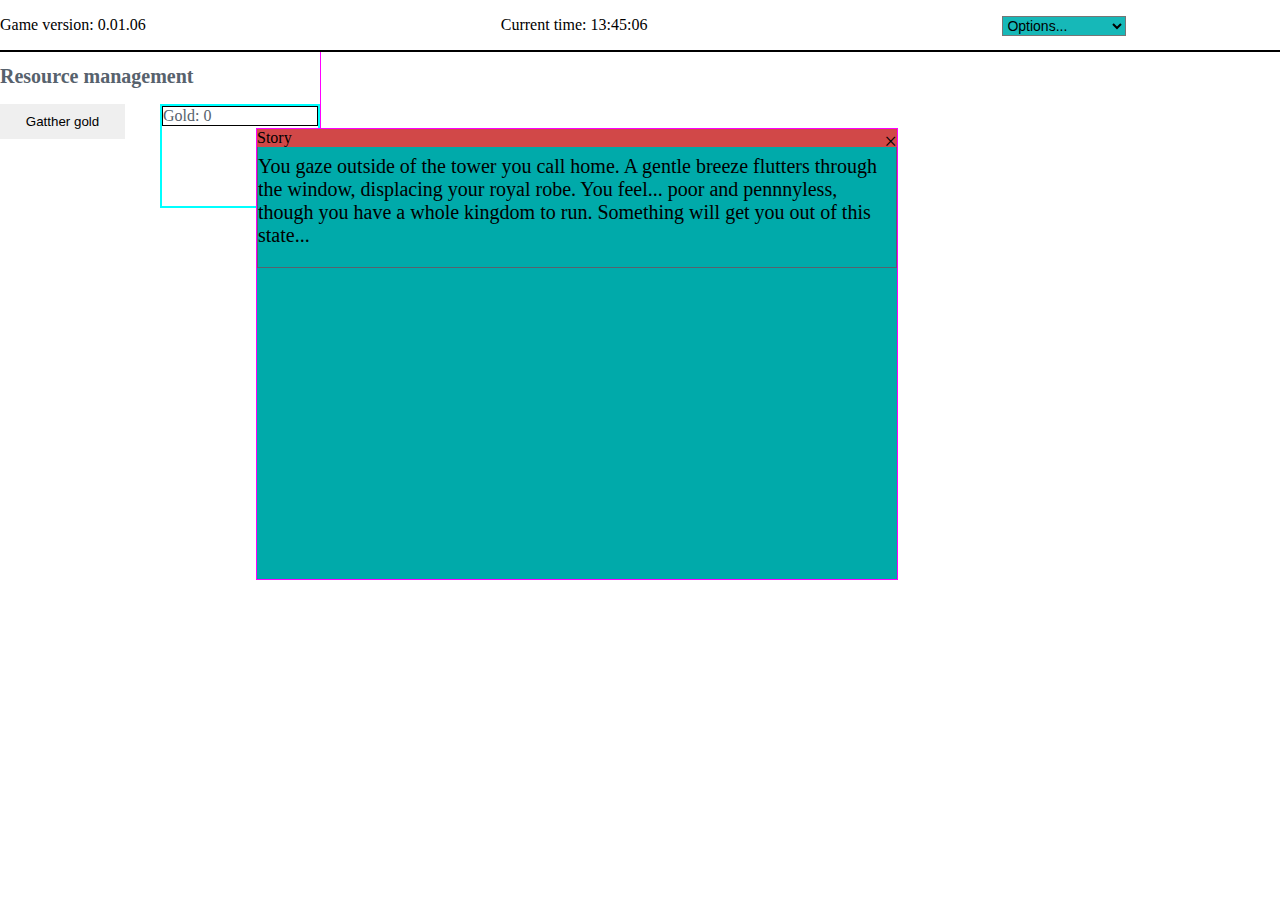
==== index.html @ fab1f9ad "Worked on upgrade styling" ====
<!DOCTYPE html>
<head>
  <title>A game in testing</title>
  <meta charset="utf8">
  <link rel="stylesheet" href="css/layout.css">
</head>

<body onload="load()">
  <div id="Page">
    <div id="Top_Panel">
      <p><span id="TS1">Game version: xx.xx</span><span id="TS2">Current time: xx:xx </span>
        <span class="GameDropdown_Span">
        <select id="OverflowMenu" onchange="option_ClickTest(this)">
          <option>Options...</option>
          <option onclick="SaveGame()">Save</option>
          <option onclick="Import()">Import</option>
          <option onclick="Export()">Export</option>
          <option onclick="LoadChangelog()">View Changelog</option>
        </select>
      </span>
    </div>

    <div id="Left_Panel">
      <h1 class="PAN_LAB">Resource management</h1>
        <div class="Splitter_Div" id="Button_Div">
        <button class="Main_Button" onclick="recieveGold()">Gatther gold</button>
        <button class="Main_Button" id="UL1"onclick="hireWorker()">Hire Worker</button>
      </div>
      <div class="Splitter_Div" id="Label_Div">
        <label class="Button_Label" id="ManualGoldButton">Gold:</label>
        <label class="Button_Label" id="UL1_label">Workers: </label>
      </div>
    </div>

    <div id="Right_Panel">
        <h1 class="PAN_LAB">Other management</h1>
      <button class="Tab" onclick="showTab(1)">Town information</button>
      <button class="Tab" onclick="showTab(2)">Upgrades</button>
      <button class="Tab" onclick="showTab(3)">Special</button>
      <button class="Tab" onclick="showTab(4)">Test</button>
      <div id="Tab_1">
      <label class="T1" id="T1_1">Town info: 0/0 available workers.</label>
      <label class="T1" id="T1_2">Percentage chance of generation: 0%</label>
      </div>
      <div id="Tab_2">
        <div id="Tab2_Label">
          <h5 class="T2_LL">Repeatable Upgrades</h5>
          <h5 class="T2_RL">One-time upgrades</h5>

        </div>

        <div id="Tab2_Buttons">
        <button class="T2_L" id="T2_1B" onclick="deductWorkers(0)" title="This increases the gold that workers give per second. Workers working: ">Motivate workers</button>
        <button class="T2_L" id="T2_2B" onclick="deductWorkers(1)" title="This increases the chance of workers appearing. Workers working: ">Run recruitment campaign</button>

        </div>
        <div id="RightSide" onclick="getButtonAndExecute(event)">
            <!-- <button class="T2_R" id="T2_WorkerEff_1">Worker efficiency++</button>
            <button class="T2_R" id="T2_WorkerEff_2">Worker efficiency++</button> -->

        </div>
      </div>
      <div id="Tab_3">
        <!-- <label class="T3" id="T3_Label">>.> You see nothing.</label> -->
      </div>
      <div id="Tab_4">
        <label class="T4" id="T4_Label"></label>
      </div>
    </div>

    <div id="Export_div">
      <p class="export" id="exP">Your save has been copied to the clipboard. Store this somewhere useful.</p>
      <textarea class="export" id="export_field" ></textarea>
      <button class="export" onclick="closeExportField()">Submit</button>

    </div>
    <div id="Popup" onclick="destroyPopup()">
      <div class="Header">
        <span id="Header_Text">TEST</span>
        <span class="close" onclick="destroyPopup()">&times;</span>
      </div>
      <div class="Popup_Content">
        <p id="Popup_Text">Text</p>

      </div>
    </div> 
  </div>

  <script type="text/javascript" src="js/Utils.js"></script>

  <script type="text/javascript" src="js/Resource.js"></script>

  <script type="text/javascript" src="js/main.js"></script>
  <script type="text/javascript" src="js/Unlocks.js"></script>
  <script type="text/javascript" src="js/Save.js"></script>
  <script type="text/javascript" src="js/layout.js"></script>
</body>
---- css/layout.css ----
#Page {
  position: absolute;
  height: 100%;
  width: 100%;
  top: 0;
  left: 0;
  margin: 0;
  display: table;
  /* border: 1px #00ffff solid; */
  overflow-x: hidden;
}

#Left_Panel {
  border-right: 1px #ff00ff solid;
  float: left;
  min-width: 25%;  
}

.Splitter_Div {
  max-width: 250px;
  /* display: inline; */
  
}
/* Also splitter div */
#Label_Div {
  border: 2px #00ffff solid;
  margin-left: 50%;
  bottom: 90px;
  position: relative;
}

.Main_Button{
  padding: 10px 20px;
  margin-bottom: 10px;
  border: none;
  width: 50%;
  display: block;
}

.Main_Button:hover{
  background-color: #16b8b8;
}

.Main_Button:disabled {
  background-color: #b81616;
  color: black; 
}
.Button_Label {
  color: #57626d;
  border: black 1px solid;
  display: block;
  margin-bottom: 30px;
}

#UL1, #UL1_label {
  visibility: hidden;
}

#Top_Panel {
  text-align: center;
  border-bottom: black 2px solid;
}
#TS1 {
  float: left;
  /* border: 1px #00ffff solid; */

}

.GameDropdown_Span {
  margin-right: 12%;
  float: right;
}

#OverflowMenu {
  background-color: #16b8b8;
  font-size: 14px;
}

#Export_div {
  visibility: hidden;
  background-color: #747373;
  border: 1px #00AAAA solid;
  text-align: center;
  z-index: 1;
  position: absolute;
  /* min-width: 1340px;
  max-width:1340px;
  height: 500px;
  padding-top: 240px; */
  top: 0px;
  height: 100%;
  width: 100%;
}

#Right_Panel {
  visibility: hidden;
  position:absolute;
  min-width: 700px;
  max-width: 1340px;
  left: 25%;
  border-right: 1px #ff00ff solid;
  border-left: 1px #ff00ff solid;
}

.PAN_LAB {
  color: #57626d;
  font-size: 15pt;
  padding-bottom: 2px;
}

.Tab {
  width: 32%;
  padding: 0px;
  margin: 0px;
  height: 26px;
  border: none;
} 

.Tab:hover {
  background-color: #16b8b8;
}




#Tab_2 {
  /* border: black 1px solid; */
  position: relative;
  min-width: 50%;
  display: inline-table;
  /* border: 2px #00ffff solid; */

}
#Tab2_Label {
  display: table-caption;
  width: 100%;
}
#Tab2_Buttons {
  display: table-cell;
  min-width: 50%;
  max-width: 50%;

}
#RightSide {
  display: table-cell;
  min-width: 50%;
  max-width: 50%;
}

.T2_RL {
  display: inline-block;
  width: 40%;
  float: right;
}

.T2_R, .T2_L, .other_Button {
  position: relative;
  padding: 10px 20px;
  margin-top: 10px;
  width:99%;
  display: block;
  border:none;
  animation-duration: 0ms;
}
 #T2_1B, #T2_2B {
   animation-duration: 0ms; 
} 
#T2_1B:hover, #T2_2B:hover, .T2_R:hover {
  background-color: #16b8b8;
}
#T2_1B:disabled, #T2_2B:disabled {
  background-color: #b81616;
  color: black;
}
.T2_OT {
  float:right;
  position: relative;
}

.export {
  opacity: 1;
  border: 1px #00ffff solid;

}

.Bottom_Panel {
  display: table-row;
  vertical-align: bottom;
  height: 1px;
  border: 2px #AAAAAA solid;
}

#Popup {
  display: none;
  position: absolute;
  left: 0;
  top: 0;
  /* margin: 10% 10% 10% 15%; */
  margin-left: 20%;
  margin-right: 20%;
  margin-top: 10%;
  margin-bottom: 10%;
  height: 50%;
  width: 50%;
  border: #ff00ff 1px solid;
  background-color: #00AAAA;
}

.Popup_Content {
  border: #57626d 1px solid;
  overflow: auto;
  font-size: 15pt;
  padding-top: 5px;
}
.close {
  position: absolute;
  font-size: 17pt;
  border-bottom: red thick;
  top: 0%;
  right: 0%;
  margin: 0;
  cursor: pointer;
}
.Header, #Header_Text {
  position: absolute;
  float: left;
  background-color: #d14848;
  width: 100%;
  top: 0%;
}

/* Tooltips */

@keyframes fadein {
  from{
    visibility: hidden;
  }
  to{
    visibility: visible;
  }
}
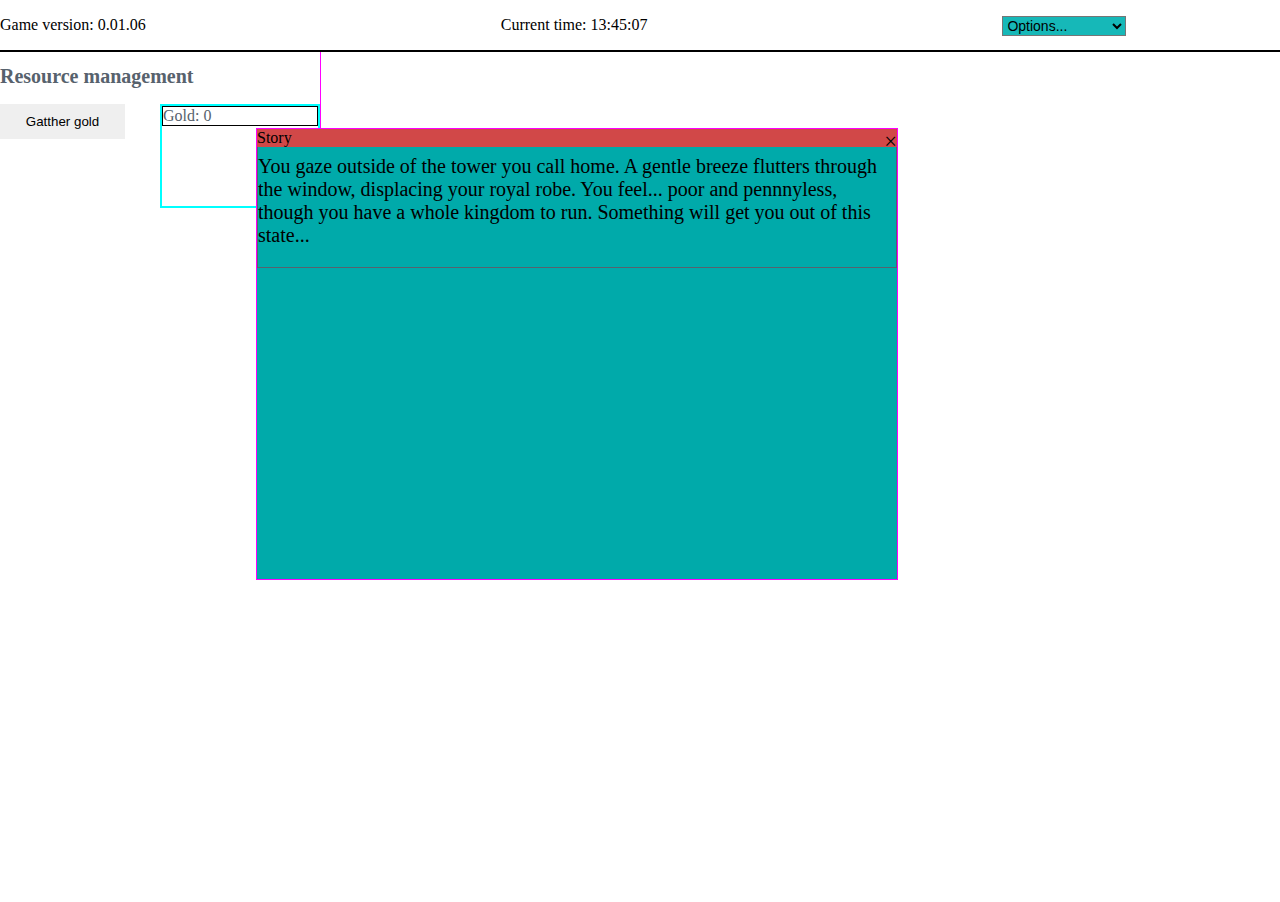
==== commit c9431eb0: "Done a bunch of refactoring and other stuff" ====
--- a/index.html
+++ b/index.html
@@ -50,21 +50,19 @@
         </div>
 
         <div id="Tab2_Buttons">
-        <button class="T2_L" id="T2_1B" onclick="deductWorkers(0)" title="This increases the gold that workers give per second. Workers working: ">Motivate workers</button>
+        <button class="T2_L" id="T2_1B"  onclick="deductWorkers(0)" title="This increases the gold that workers give per second. Workers working: ">Motivate workers</button>
         <button class="T2_L" id="T2_2B" onclick="deductWorkers(1)" title="This increases the chance of workers appearing. Workers working: ">Run recruitment campaign</button>
 
         </div>
         <div id="RightSide" onclick="getButtonAndExecute(event)">
-            <!-- <button class="T2_R" id="T2_WorkerEff_1">Worker efficiency++</button>
-            <button class="T2_R" id="T2_WorkerEff_2">Worker efficiency++</button> -->
 
         </div>
       </div>
       <div id="Tab_3">
-        <!-- <label class="T3" id="T3_Label">>.> You see nothing.</label> -->
+        <button class="T3" id="T3_1">Turn back time</button>
+        <button class="T3" id="T3_2">???</button>
       </div>
       <div id="Tab_4">
-        <label class="T4" id="T4_Label"></label>
       </div>
     </div>
 
--- a/css/layout.css
+++ b/css/layout.css
@@ -120,9 +120,6 @@
   background-color: #16b8b8;
 }
 
-
-
-
 #Tab_2 {
   /* border: black 1px solid; */
   position: relative;
@@ -148,12 +145,11 @@
 }
 
 .T2_RL {
-  display: inline-block;
   width: 40%;
   float: right;
 }
 
-.T2_R, .T2_L, .other_Button {
+.T2_R, .T2_L, .T3, .other_Button {
   position: relative;
   padding: 10px 20px;
   margin-top: 10px;
@@ -165,7 +161,7 @@
  #T2_1B, #T2_2B {
    animation-duration: 0ms; 
 } 
-#T2_1B:hover, #T2_2B:hover, .T2_R:hover {
+#T2_1B:hover, #T2_2B:hover, .T2_R:hover, .T3:hover {
   background-color: #16b8b8;
 }
 #T2_1B:disabled, #T2_2B:disabled {
@@ -175,6 +171,10 @@
 .T2_OT {
   float:right;
   position: relative;
+}
+
+#T3_1, #T3_2 {
+  display: none;
 }
 
 .export {
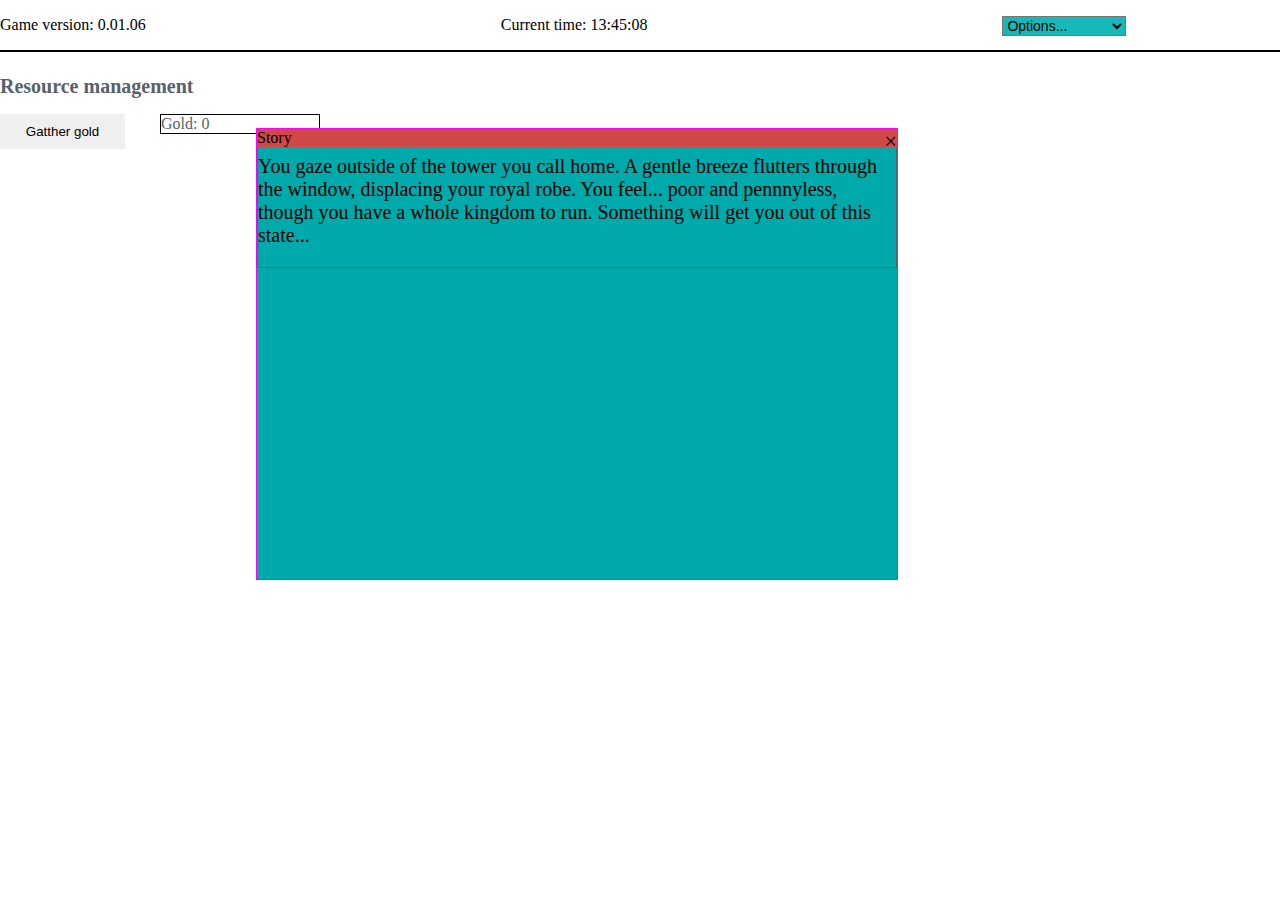
==== commit 4fd74ffd: "Implemented ascent box" ====
--- a/index.html
+++ b/index.html
@@ -34,12 +34,12 @@
 
     <div id="Right_Panel">
         <h1 class="PAN_LAB">Other management</h1>
-      <button class="Tab" onclick="showTab(1)">Town information</button>
+      <button class="Tab" onclick="showTab(1)">Resource/World Information</button>
       <button class="Tab" onclick="showTab(2)">Upgrades</button>
       <button class="Tab" onclick="showTab(3)">Special</button>
       <button class="Tab" onclick="showTab(4)">Test</button>
       <div id="Tab_1">
-      <label class="T1" id="T1_1">Town info: 0/0 available workers.</label>
+      <label class="T1" id="T1_1">World info: 0/0 available workers.</label>
       <label class="T1" id="T1_2">Percentage chance of generation: 0%</label>
       </div>
       <div id="Tab_2">
@@ -59,7 +59,7 @@
         </div>
       </div>
       <div id="Tab_3">
-        <button class="T3" id="T3_1">Turn back time</button>
+        <button class="T3" id="T3_1" onclick="prepMainAscend()">Turn back time</button>
         <button class="T3" id="T3_2">???</button>
       </div>
       <div id="Tab_4">
@@ -72,6 +72,44 @@
       <button class="export" onclick="closeExportField()">Submit</button>
 
     </div>
+
+    <div id="InnerAscent">
+      <div id="IA_Container">
+        <div id="IA_Header">
+          <h2>Ascent information</h2>
+        </div>
+        <div id="IA_Stats_L">
+          <div id="IA_C1L">
+            <h5>Global data title</h5>
+            <p>A</p>
+            <p>C</p>
+          </div>
+        </div>
+        <div id="IA_C1R">
+            <h5>Global data stat</h5>
+            <p>B</p>
+            <p>D</p>
+        </div>
+        <div id="IA_Stats_R">
+            <h5>Run data title</h5>
+            <p>A</p>
+        </div>
+        <div id="IA_C2R">
+            <h5>Run data stat</h5>
+            <p>A</p>
+        </div>
+        <div id="IA_Footer">
+          <h3>Make your choice. Will you stay, or go?</h3>
+        </div>
+        <div id="IA_ButtonDiv">
+            <button class="IA_Button" id="IA_Decline" onclick="hideAscendDiv()">No</button>
+            <button class="IA_Button" onclick="confirmAscend()">Yes</button>
+        </div>
+
+      </div>
+    </div>
+  </div>
+
     <div id="Popup" onclick="destroyPopup()">
       <div class="Header">
         <span id="Header_Text">TEST</span>
@@ -82,7 +120,7 @@
 
       </div>
     </div> 
-  </div>
+
 
   <script type="text/javascript" src="js/Utils.js"></script>
 
--- a/css/layout.css
+++ b/css/layout.css
@@ -11,7 +11,6 @@
 }
 
 #Left_Panel {
-  border-right: 1px #ff00ff solid;
   float: left;
   min-width: 25%;  
 }
@@ -23,7 +22,6 @@
 }
 /* Also splitter div */
 #Label_Div {
-  border: 2px #00ffff solid;
   margin-left: 50%;
   bottom: 90px;
   position: relative;
@@ -56,9 +54,14 @@
   visibility: hidden;
 }
 
+#UL2 {
+  display: none;
+}
+
 #Top_Panel {
   text-align: center;
   border-bottom: black 2px solid;
+  margin-bottom: 10px;
 }
 #TS1 {
   float: left;
@@ -83,10 +86,6 @@
   text-align: center;
   z-index: 1;
   position: absolute;
-  /* min-width: 1340px;
-  max-width:1340px;
-  height: 500px;
-  padding-top: 240px; */
   top: 0px;
   height: 100%;
   width: 100%;
@@ -98,8 +97,6 @@
   min-width: 700px;
   max-width: 1340px;
   left: 25%;
-  border-right: 1px #ff00ff solid;
-  border-left: 1px #ff00ff solid;
 }
 
 .PAN_LAB {
@@ -112,8 +109,8 @@
   width: 32%;
   padding: 0px;
   margin: 0px;
-  height: 26px;
   border: none;
+  height: 35px;
 } 
 
 .Tab:hover {
@@ -161,7 +158,7 @@
  #T2_1B, #T2_2B {
    animation-duration: 0ms; 
 } 
-#T2_1B:hover, #T2_2B:hover, .T2_R:hover, .T3:hover {
+#T2_1B:hover, #T2_2B:hover, .T2_R:hover, .T3:hover, .IA_Button:hover {
   background-color: #16b8b8;
 }
 #T2_1B:disabled, #T2_2B:disabled {
@@ -229,6 +226,88 @@
   top: 0%;
 }
 
+#InnerAscent {
+  display: none;
+  position: absolute;
+  top: 0px;
+  width: 100%;
+  height: 100%;
+  background-color: #57626d8c;
+}
+#IA_Container {
+  /* positsion: relative; */
+  display: grid;
+  grid-template-rows: 10% auto 10%;
+  grid-template-columns: 25% 25% 25% 25%;
+  width: 75%;
+  height: 75%;
+  margin-left: 10%;
+  margin-top: 5%;
+  border: 5px solid black;  
+  border: 2px solid grey;
+  background: white;
+}
+
+#IA_Header {
+  grid-row-start: 1;
+  grid-row-end: 2;
+  grid-column-start: 1;
+  grid-column-end: 5;
+  border-bottom: 2px solid black;
+}
+
+#IA_C1L {
+  overflow:auto;
+  grid-column-start: 1;
+  grid-column-end: 2;
+}
+#IA_C1R {
+  grid-column-start: 2;
+  grid-column-end: 3;
+  overflow:auto;
+
+}
+#IA_C2L {
+  grid-column-start: 3;
+  grid-column-end: 4;
+  overflow:auto;
+
+}
+#IA_C2R {
+  grid-column-start: 4;
+  grid-column-end: 5;
+  overflow:auto;
+
+}
+#IA_Footer {
+  grid-row-start: 3;
+  grid-row-end: 3;
+  grid-column-start: 1;
+  grid-column-end: 5;
+  border-top: 2px solid black;
+}
+
+#IA_ButtonDiv {
+  grid-row-start: 3;
+  grid-row-end: 3;
+  grid-column-start: 4;
+  grid-column-end: 5;
+  border-left: 2px black solid;
+}
+
+.IA_Button {
+  border:none;
+  width:48%;
+  height:95%;
+  margin-top:2px;
+  margin-left: 0px;
+  margin-right: 0px;
+  display:inline-block;
+}
+
+#IA_Decline:hover {
+  background-color: #b81616;
+}
 /* Tooltips */
 
 @keyframes fadein {
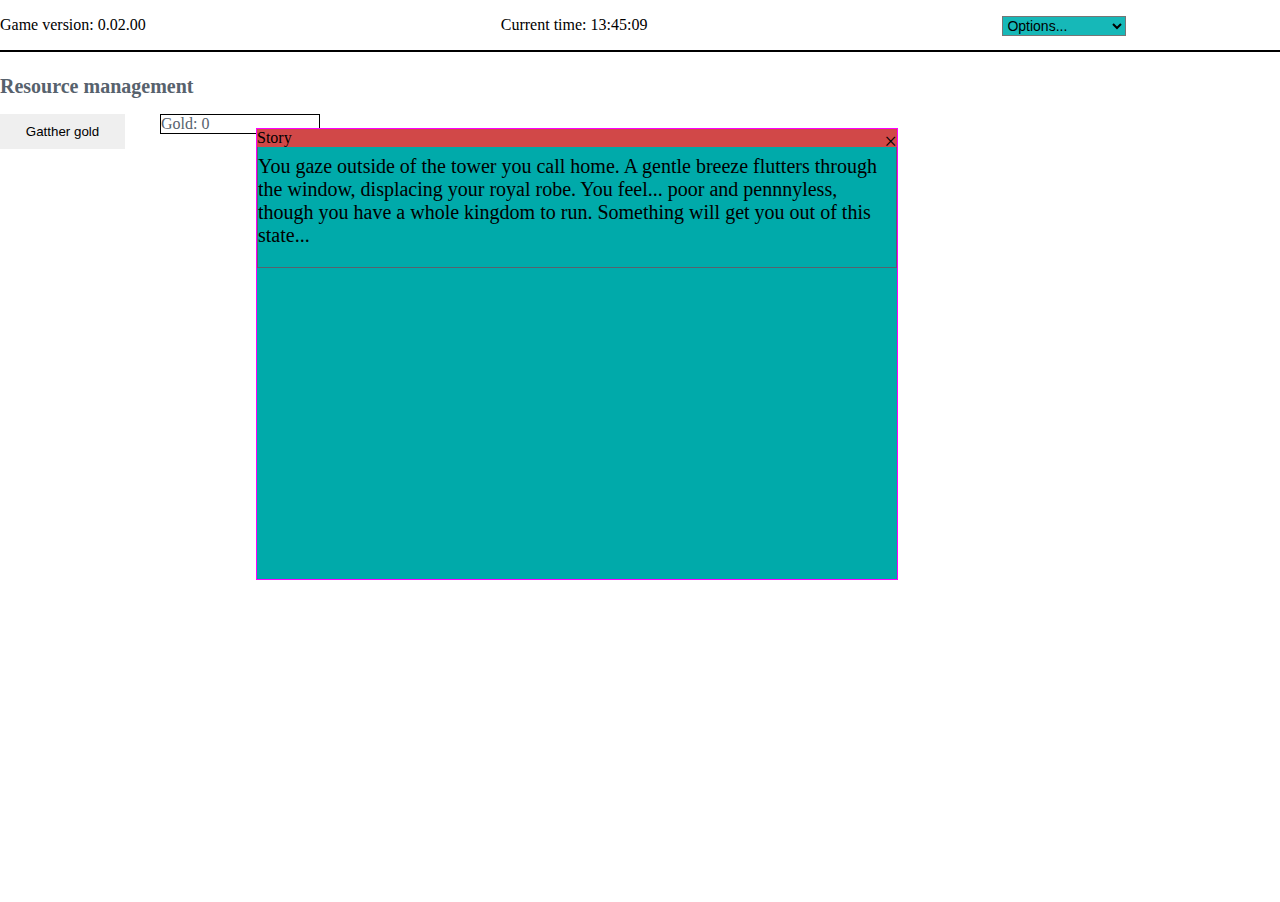
==== commit 1bed7e0f: "Worked on a new resource object to replace the old one" ====
--- a/index.html
+++ b/index.html
@@ -130,4 +130,5 @@
   <script type="text/javascript" src="js/Unlocks.js"></script>
   <script type="text/javascript" src="js/Save.js"></script>
   <script type="text/javascript" src="js/layout.js"></script>
+  <script type="text/javascript" src="js/Strings.js"></script>
 </body>
--- a/css/layout.css
+++ b/css/layout.css
@@ -139,6 +139,7 @@
   display: table-cell;
   min-width: 50%;
   max-width: 50%;
+  /* visibility: hidden; */
 }
 
 .T2_RL {
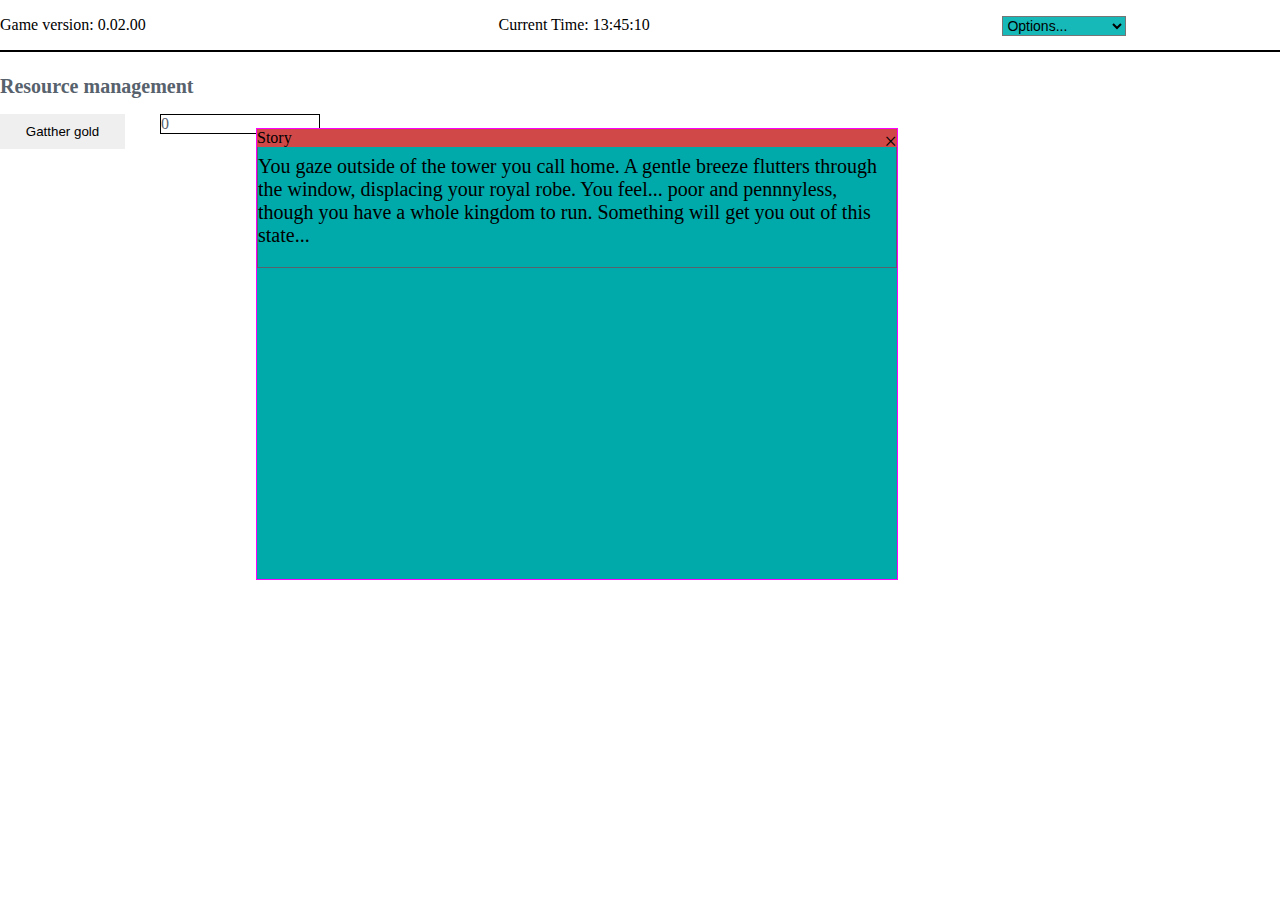
==== commit 6f9c0e8b: "Fixed export div" ====
--- a/index.html
+++ b/index.html
@@ -69,7 +69,7 @@
     <div id="Export_div">
       <p class="export" id="exP">Your save has been copied to the clipboard. Store this somewhere useful.</p>
       <textarea class="export" id="export_field" ></textarea>
-      <button class="export" onclick="closeExportField()">Submit</button>
+      <button class="export" id="export_button" onclick="closeExportField()">Submit</button>
 
     </div>
 
--- a/css/layout.css
+++ b/css/layout.css
@@ -81,7 +81,7 @@
 
 #Export_div {
   visibility: hidden;
-  background-color: #747373;
+  background-color: #57626dcb;
   border: 1px #00AAAA solid;
   text-align: center;
   z-index: 1;
@@ -159,7 +159,7 @@
  #T2_1B, #T2_2B {
    animation-duration: 0ms; 
 } 
-#T2_1B:hover, #T2_2B:hover, .T2_R:hover, .T3:hover, .IA_Button:hover {
+#T2_1B:hover, #T2_2B:hover, .T2_R:hover, .T3:hover, .IA_Button:hover, #export_button:hover {
   background-color: #16b8b8;
 }
 #T2_1B:disabled, #T2_2B:disabled {
@@ -177,10 +177,14 @@
 
 .export {
   opacity: 1;
-  border: 1px #00ffff solid;
-
-}
-
+}
+#export_button {
+  border: none;
+}
+
+#exP {
+  margin-top: 20%;
+}
 .Bottom_Panel {
   display: table-row;
   vertical-align: bottom;
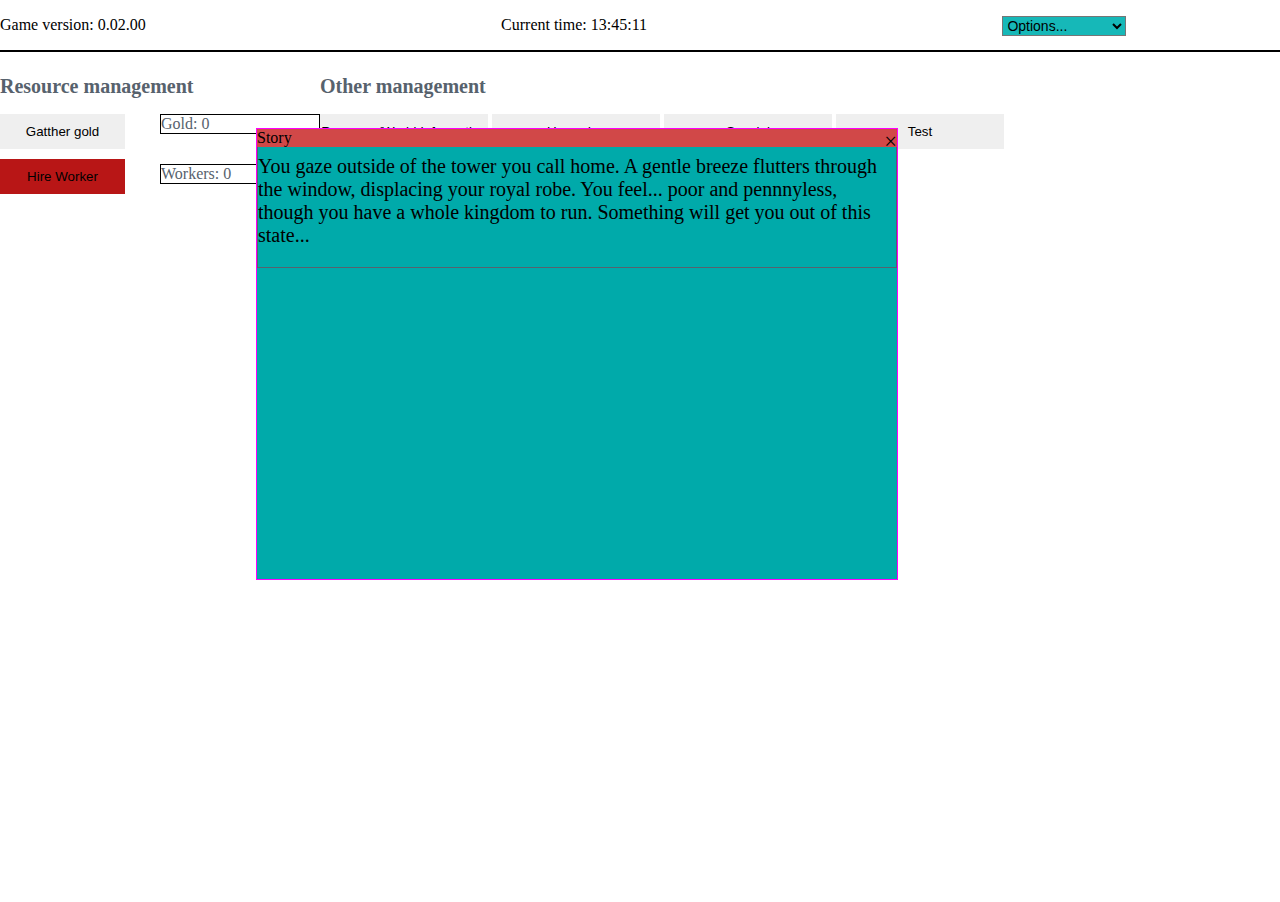
==== commit e3eb5405: "Formatting + Bugfixes" ====
--- a/index.html
+++ b/index.html
@@ -67,10 +67,11 @@
     </div>
 
     <div id="Export_div">
+      <div id="export_container">
       <p class="export" id="exP">Your save has been copied to the clipboard. Store this somewhere useful.</p>
       <textarea class="export" id="export_field" ></textarea>
       <button class="export" id="export_button" onclick="closeExportField()">Submit</button>
-
+      </div>
     </div>
 
     <div id="InnerAscent">
--- a/css/layout.css
+++ b/css/layout.css
@@ -181,9 +181,15 @@
 #export_button {
   border: none;
 }
-
+#export_container {
+  background: white;
+  width:50%;
+  margin-left: 25%;
+}
 #exP {
   margin-top: 20%;
+  width:auto;
+  background: white;
 }
 .Bottom_Panel {
   display: table-row;
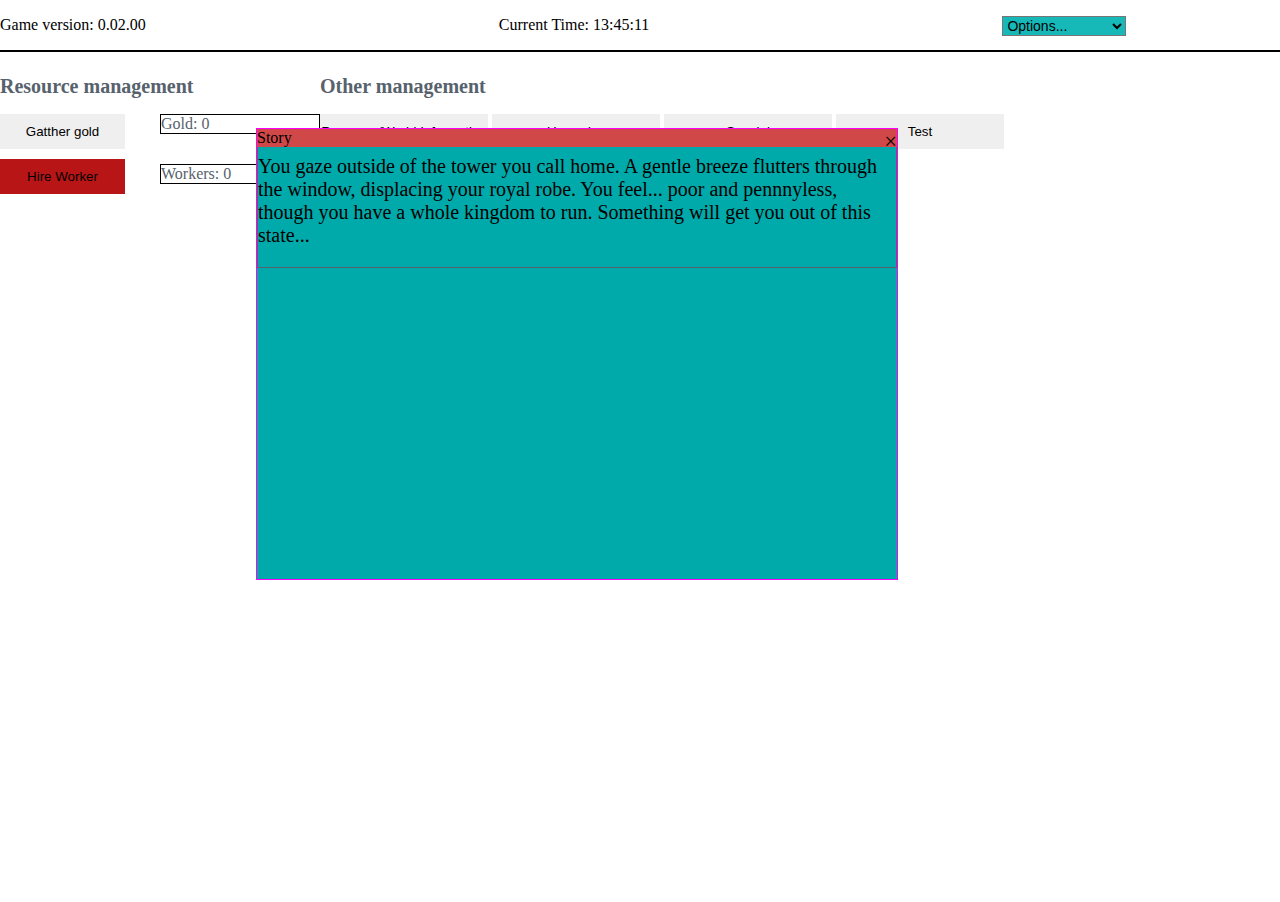
==== commit ae664769: "Fixed some things" ====
--- a/index.html
+++ b/index.html
@@ -35,7 +35,7 @@
     <div id="Right_Panel">
         <h1 class="PAN_LAB">Other management</h1>
       <button class="Tab" onclick="showTab(1)">Resource/World Information</button>
-      <button class="Tab" onclick="showTab(2)">Upgrades</button>
+      <button class="Tab" id="UPG_TAB" onclick="showTab(2)">Upgrades</button>
       <button class="Tab" onclick="showTab(3)">Special</button>
       <button class="Tab" onclick="showTab(4)">Test</button>
       <div id="Tab_1">
--- a/css/layout.css
+++ b/css/layout.css
@@ -39,7 +39,7 @@
   background-color: #16b8b8;
 }
 
-.Main_Button:disabled {
+.Main_Button:disabled, .T2_R:disabled  {
   background-color: #b81616;
   color: black; 
 }
@@ -122,6 +122,7 @@
   position: relative;
   min-width: 50%;
   display: inline-table;
+  table-layout: fixed;
   /* border: 2px #00ffff solid; */
 
 }
@@ -171,9 +172,9 @@
   position: relative;
 }
 
-#T3_1, #T3_2 {
+/* #T3_1, #T3_2 {
   display: none;
-}
+} */
 
 .export {
   opacity: 1;
